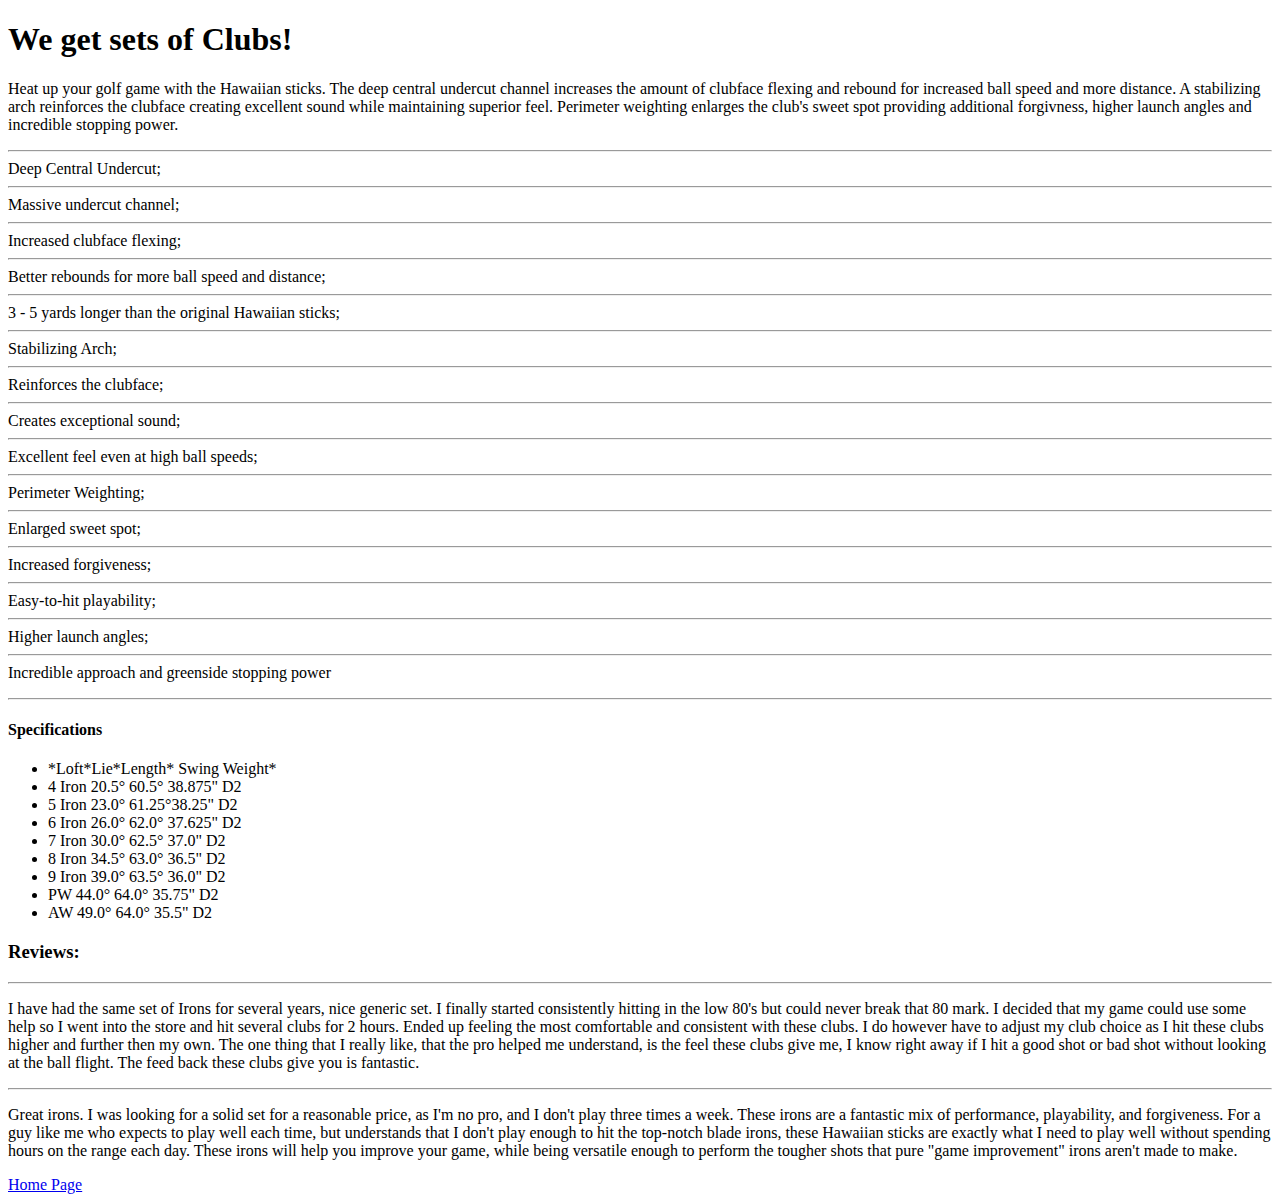
==== sets.html @ 1c70e2ce "add sets html and images" ====
<!DOCTYPE html>
<html>
  <head>
    <meta charset="utf-8">
    <title>Sets of Hawaiian Clubs</title>
  </head>
  <body>
    <h1>We get sets of Clubs!</h1>
      <p>Heat up your golf game with the Hawaiian sticks. The deep central undercut channel increases the amount of clubface flexing and rebound for increased ball speed and more distance. A stabilizing arch reinforces the clubface creating excellent sound while maintaining superior feel. Perimeter weighting enlarges the club's sweet spot providing additional forgivness, higher launch angles and incredible stopping power.<hr>
      Deep Central Undercut;<hr>
      Massive undercut channel;<hr>
      Increased clubface flexing;<hr>
      Better rebounds for more ball speed and distance;<hr>
      3 - 5 yards longer than the original Hawaiian sticks;<hr>
      Stabilizing Arch;<hr>
      Reinforces the clubface;<hr>
      Creates exceptional sound;<hr>
      Excellent feel even at high ball speeds;<hr>
      Perimeter Weighting;<hr>
      Enlarged sweet spot;<hr>
      Increased forgiveness;<hr>
      Easy-to-hit playability;<hr>
      Higher launch angles;<hr>
      Incredible approach and greenside stopping power</p><hr>
    <h4>Specifications</h4>
      <ul>
        <li>*Loft*Lie*Length*	Swing Weight*</li>
        <li>  4 Iron	20.5°	60.5°	38.875"	     D2</li>
        <li>5 Iron	23.0°	61.25°38.25"	     D2</li>
        <li>6 Iron	26.0°	62.0°	37.625"      D2</li>
        <li>7 Iron	30.0°	62.5°	37.0"	       D2</li>
        <li>8 Iron	34.5°	63.0°	36.5"	       D2</li>
        <li>9 Iron	39.0°	63.5°	36.0"	       D2</li>
        <li>PW	    44.0°	64.0°	35.75"     	 D2</li>
        <li>AW	    49.0°	64.0°	35.5"	       D2</li>
      </ul>
    <h3>Reviews:</h3><hr>
      <p>I have had the same set of Irons for several years, nice generic set. I finally started consistently hitting in the low 80's but could never break that 80 mark. I decided that my game could use some help so I went into the store and hit several clubs for 2 hours. Ended up feeling the most comfortable and consistent with these clubs. I do however have to adjust my club choice as I hit these clubs higher and further then my own. The one thing that I really like, that the pro helped me understand, is the feel these clubs give me, I know right away if I hit a good shot or bad shot without looking at the ball flight. The feed back these clubs give you is fantastic.</p><hr>
      <p>Great irons. I was looking for a solid set for a reasonable price, as I'm no pro, and I don't play three times a week. These irons are a fantastic mix of performance, playability, and forgiveness. For a guy like me who expects to play well each time, but understands that I don't play enough to hit the top-notch blade irons, these Hawaiian sticks are exactly what I need to play well without spending hours on the range each day. These irons will help you improve your game, while being versatile enough to perform the tougher shots that pure "game improvement" irons aren't made to make.</p>
      <a href="index.html">Home Page</a>


  </body>
</html>
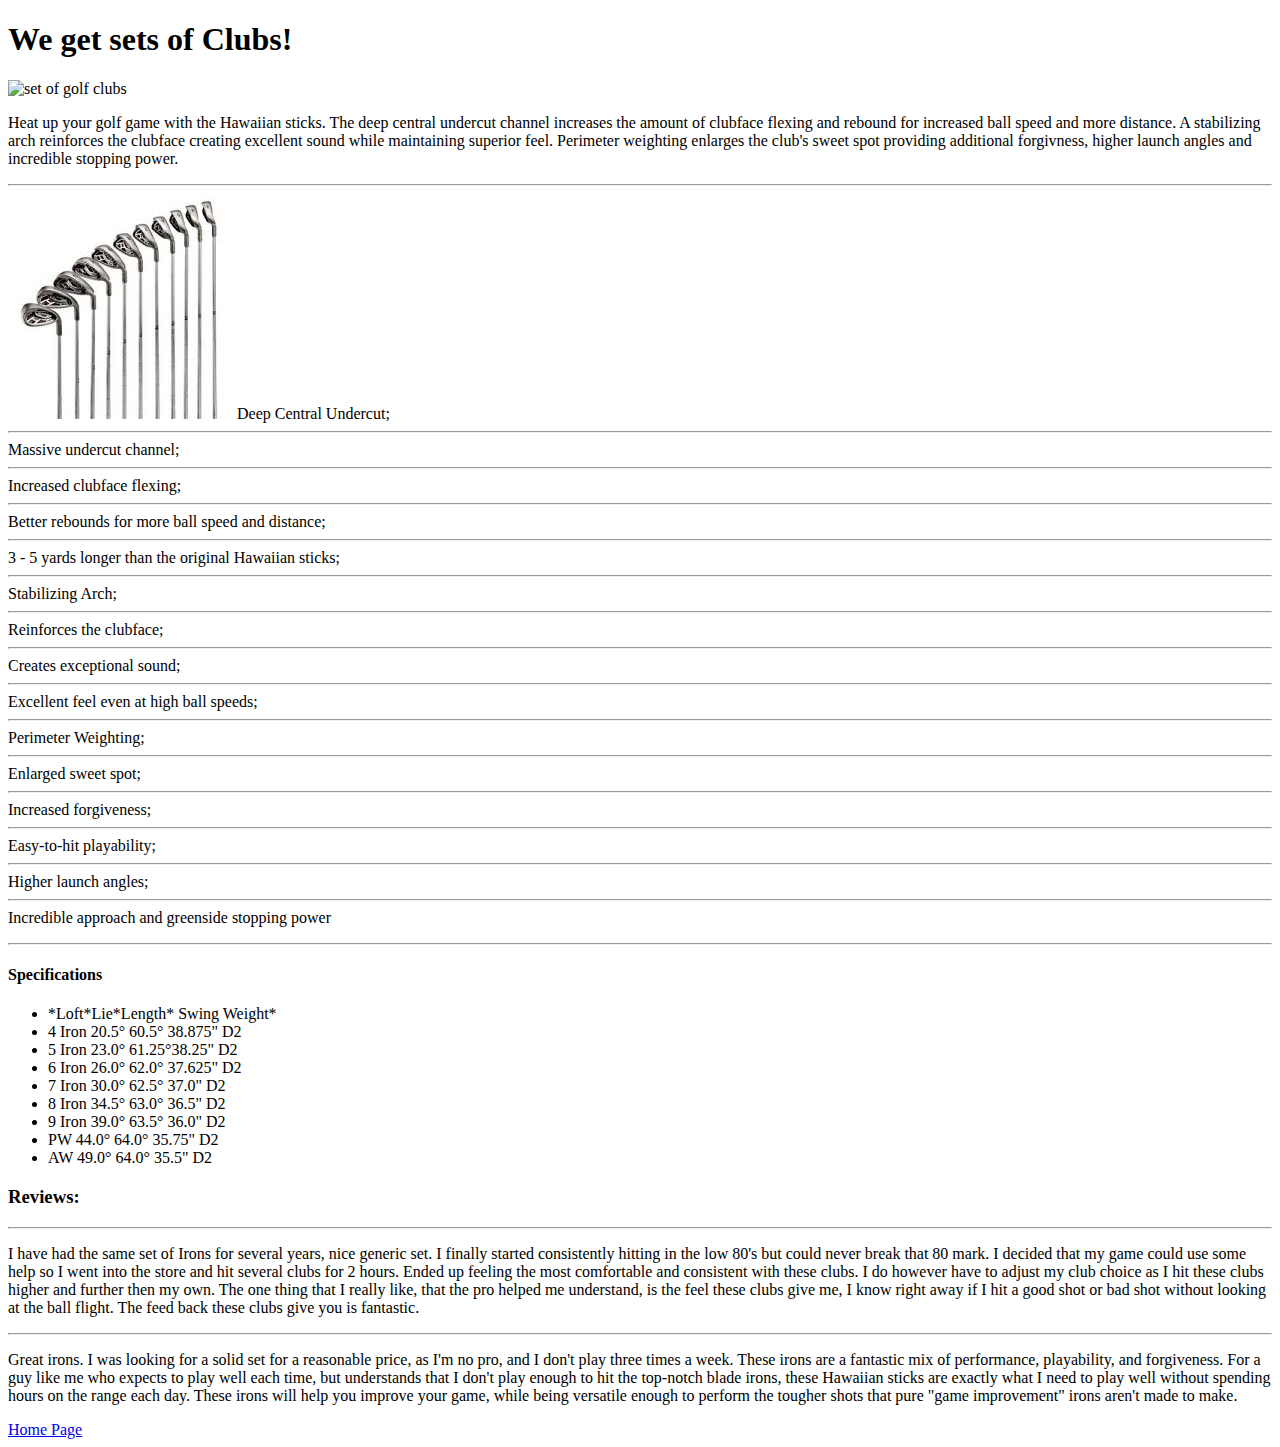
==== commit ec91cf8b: "add images and text" ====
--- a/sets.html
+++ b/sets.html
@@ -6,7 +6,9 @@
   </head>
   <body>
     <h1>We get sets of Clubs!</h1>
+    <img src="images/imgset1.jpeg" alt="set of golf clubs" />
       <p>Heat up your golf game with the Hawaiian sticks. The deep central undercut channel increases the amount of clubface flexing and rebound for increased ball speed and more distance. A stabilizing arch reinforces the clubface creating excellent sound while maintaining superior feel. Perimeter weighting enlarges the club's sweet spot providing additional forgivness, higher launch angles and incredible stopping power.<hr>
+        <img src="images/img.set2.jpeg" alt="set of golf clubs" />
       Deep Central Undercut;<hr>
       Massive undercut channel;<hr>
       Increased clubface flexing;<hr>
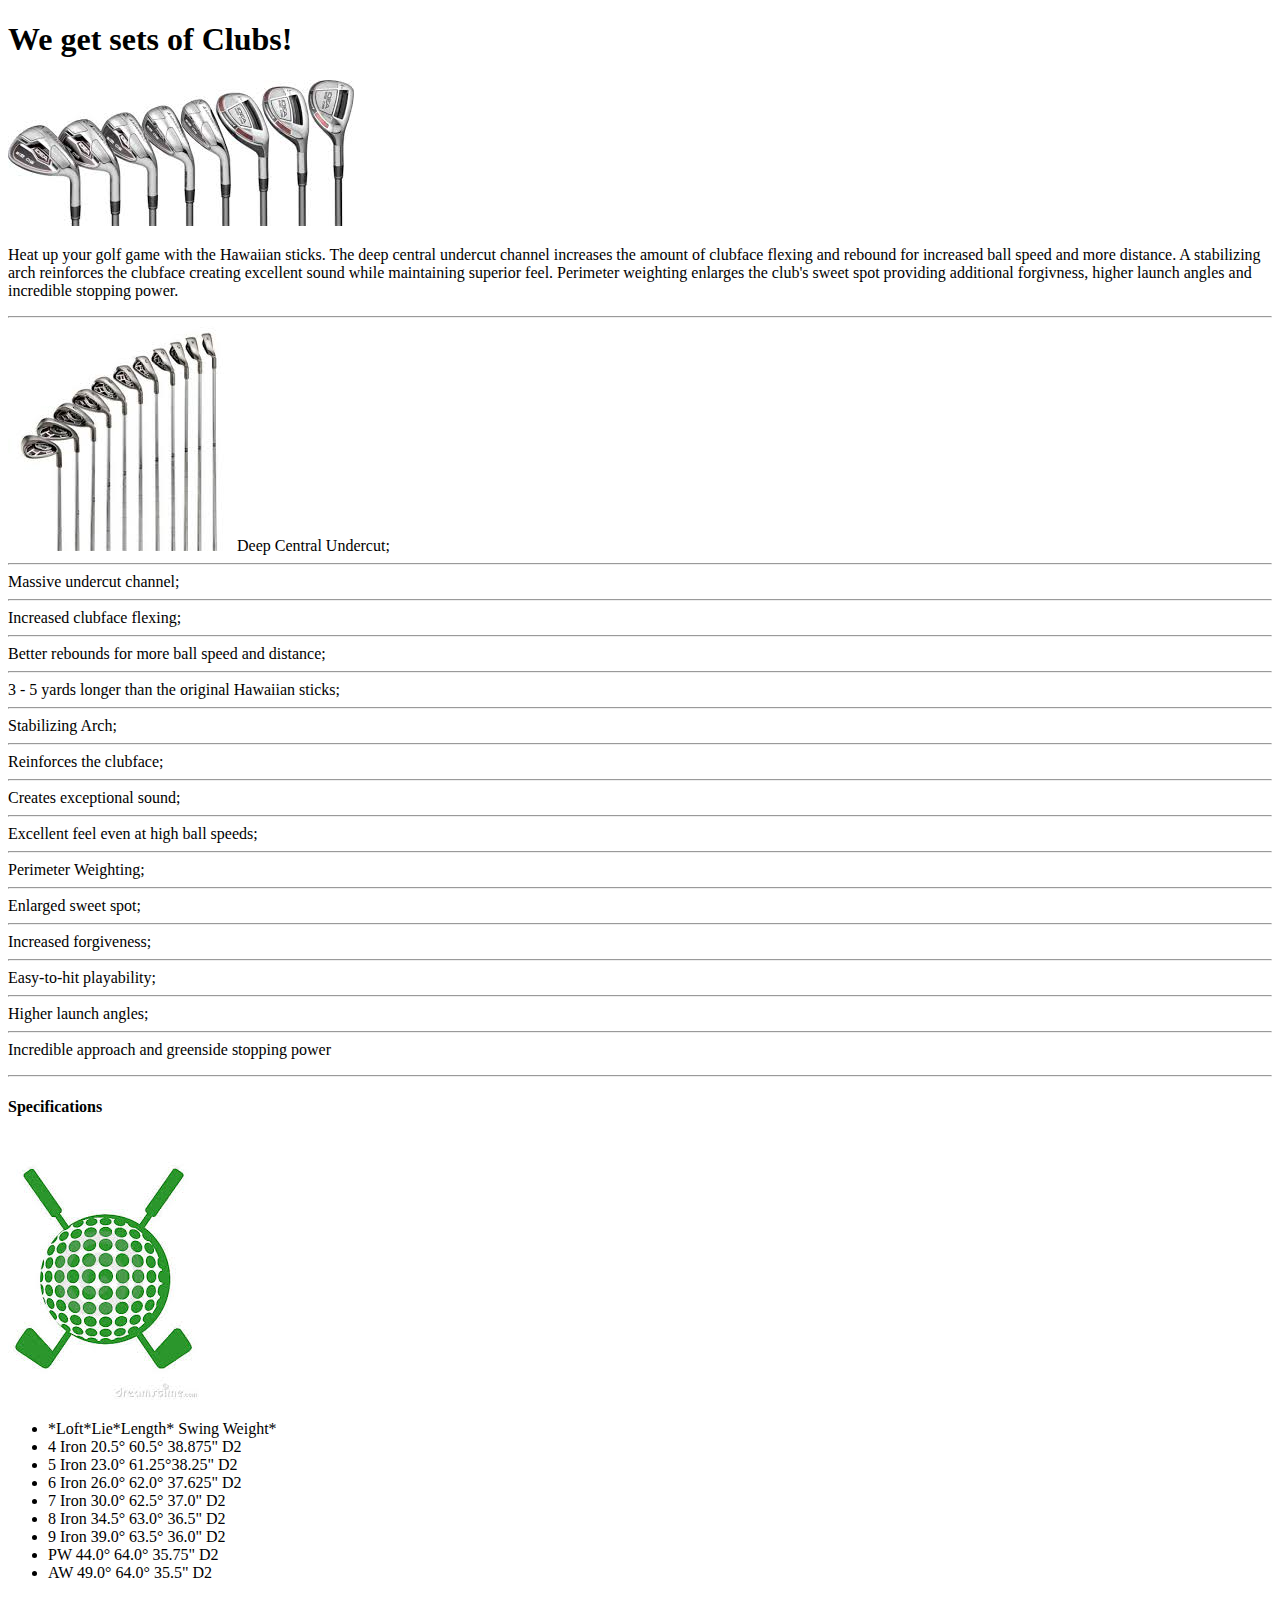
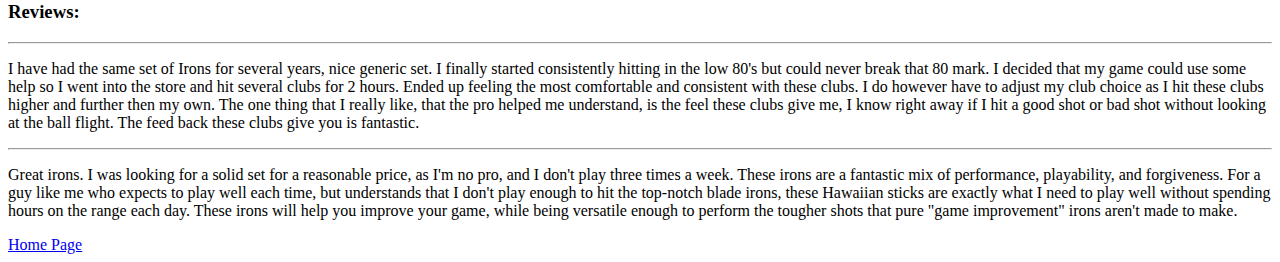
==== commit 2b155d22: "add images,link, and logo" ====
--- a/sets.html
+++ b/sets.html
@@ -6,7 +6,7 @@
   </head>
   <body>
     <h1>We get sets of Clubs!</h1>
-    <img src="images/imgset1.jpeg" alt="set of golf clubs" />
+    <img src="images/img.set1.jpeg" alt="set of golf clubs" />
       <p>Heat up your golf game with the Hawaiian sticks. The deep central undercut channel increases the amount of clubface flexing and rebound for increased ball speed and more distance. A stabilizing arch reinforces the clubface creating excellent sound while maintaining superior feel. Perimeter weighting enlarges the club's sweet spot providing additional forgivness, higher launch angles and incredible stopping power.<hr>
         <img src="images/img.set2.jpeg" alt="set of golf clubs" />
       Deep Central Undercut;<hr>
@@ -25,6 +25,7 @@
       Higher launch angles;<hr>
       Incredible approach and greenside stopping power</p><hr>
     <h4>Specifications</h4>
+    <img src="images/img.logo.jpeg" alt="golf logo" />
       <ul>
         <li>*Loft*Lie*Length*	Swing Weight*</li>
         <li>  4 Iron	20.5°	60.5°	38.875"	     D2</li>
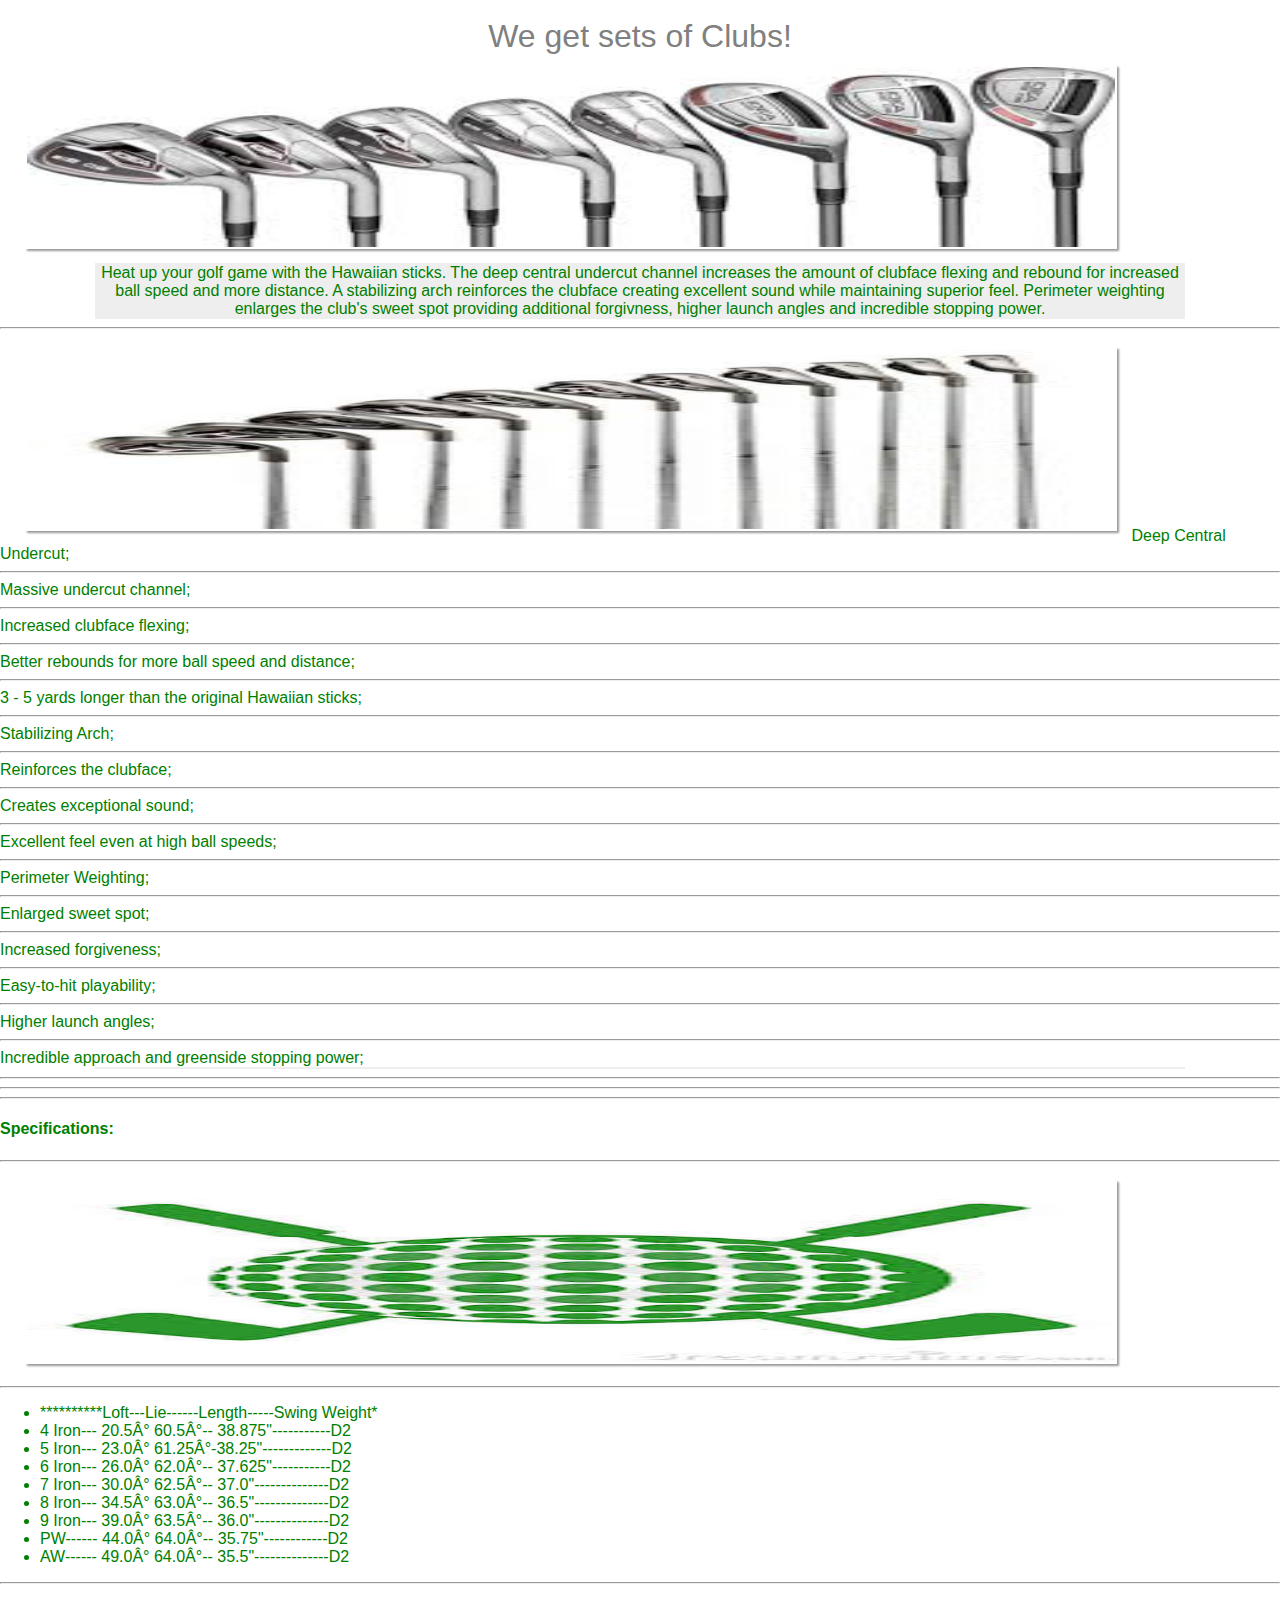
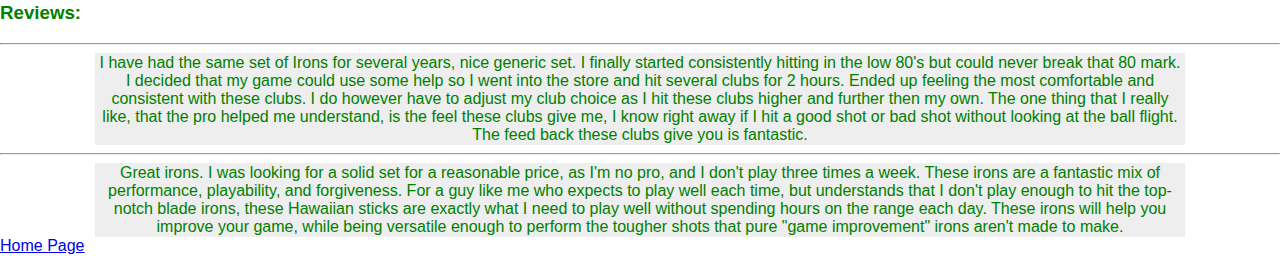
==== commit 91949a97: "add images,text, centering" ====
--- a/sets.html
+++ b/sets.html
@@ -1,7 +1,8 @@
 <!DOCTYPE html>
 <html>
   <head>
-    <meta charset="utf-8">
+    <link rel="stylesheet" href="css/styles.css" media="screen" title="no title" charset="utf-8">
+    <meta name="viewport" content="width=device-width">
     <title>Sets of Hawaiian Clubs</title>
   </head>
   <body>
@@ -23,20 +24,20 @@
       Increased forgiveness;<hr>
       Easy-to-hit playability;<hr>
       Higher launch angles;<hr>
-      Incredible approach and greenside stopping power</p><hr>
-    <h4>Specifications</h4>
-    <img src="images/img.logo.jpeg" alt="golf logo" />
+      Incredible approach and greenside stopping power;</p><hr><hr><hr>
+    <h4>Specifications:</h4><hr>
+    <img src="images/img.logo.jpeg" alt="golf logo" /><hr>
       <ul>
-        <li>*Loft*Lie*Length*	Swing Weight*</li>
-        <li>  4 Iron	20.5°	60.5°	38.875"	     D2</li>
-        <li>5 Iron	23.0°	61.25°38.25"	     D2</li>
-        <li>6 Iron	26.0°	62.0°	37.625"      D2</li>
-        <li>7 Iron	30.0°	62.5°	37.0"	       D2</li>
-        <li>8 Iron	34.5°	63.0°	36.5"	       D2</li>
-        <li>9 Iron	39.0°	63.5°	36.0"	       D2</li>
-        <li>PW	    44.0°	64.0°	35.75"     	 D2</li>
-        <li>AW	    49.0°	64.0°	35.5"	       D2</li>
-      </ul>
+        <li>**********Loft---Lie------Length-----Swing Weight*</li>
+        <li>4 Iron---	20.5°	60.5°--	38.875"-----------D2</li>
+        <li>5 Iron---	23.0°	61.25°-38.25"-------------D2</li>
+        <li>6 Iron---	26.0°	62.0°--	37.625"-----------D2</li>
+        <li>7 Iron---	30.0°	62.5°--	37.0"--------------D2</li>
+        <li>8 Iron---	34.5°	63.0°--	36.5"--------------D2</li>
+        <li>9 Iron---	39.0°	63.5°--	36.0"--------------D2</li>
+        <li>PW------  44.0°	64.0°--	35.75"------------D2</li>
+        <li>AW------	49.0°	64.0°--	35.5"--------------D2</li>
+      </ul><hr>
     <h3>Reviews:</h3><hr>
       <p>I have had the same set of Irons for several years, nice generic set. I finally started consistently hitting in the low 80's but could never break that 80 mark. I decided that my game could use some help so I went into the store and hit several clubs for 2 hours. Ended up feeling the most comfortable and consistent with these clubs. I do however have to adjust my club choice as I hit these clubs higher and further then my own. The one thing that I really like, that the pro helped me understand, is the feel these clubs give me, I know right away if I hit a good shot or bad shot without looking at the ball flight. The feed back these clubs give you is fantastic.</p><hr>
       <p>Great irons. I was looking for a solid set for a reasonable price, as I'm no pro, and I don't play three times a week. These irons are a fantastic mix of performance, playability, and forgiveness. For a guy like me who expects to play well each time, but understands that I don't play enough to hit the top-notch blade irons, these Hawaiian sticks are exactly what I need to play well without spending hours on the range each day. These irons will help you improve your game, while being versatile enough to perform the tougher shots that pure "game improvement" irons aren't made to make.</p>
--- a/css/styles.css
+++ b/css/styles.css
@@ -0,0 +1,50 @@
+.masthead {
+  background-color: #0D47A1;
+  width: 100%;
+  height: auto;
+  margin: auto;
+}
+
+.sets {
+  background-color: blue;
+}
+
+h1 {
+  text-align: center;
+  color: grey;
+  margin: auto;
+  padding-top: 10px;
+  font-family: 'Oswald', sans-serif;
+  font-weight: lighter;
+}
+
+h2 {
+  text-align: center;
+  color: grey;
+}
+
+img {
+  width: 85%;
+  height: 180px;
+  border: 2px solid white;
+  box-shadow: 2px 2px 2px #999;
+  margin: 10px 10px 10px 25px;
+}
+
+body {
+  font-family: 'Alegreya Sans', sans-serif;
+  margin-left: 0;
+  margin-right: 0;
+  color: green;
+}
+
+p {
+  text-align: center;
+  border: 1px solid #EEEEEE;
+  background-color: #EEEEEE;
+  margin: auto;
+  width: 85%;
+  height: auto;
+  font-size: 1em;
+  font-family: 'Alegreya Sans', sans-serif;
+}
